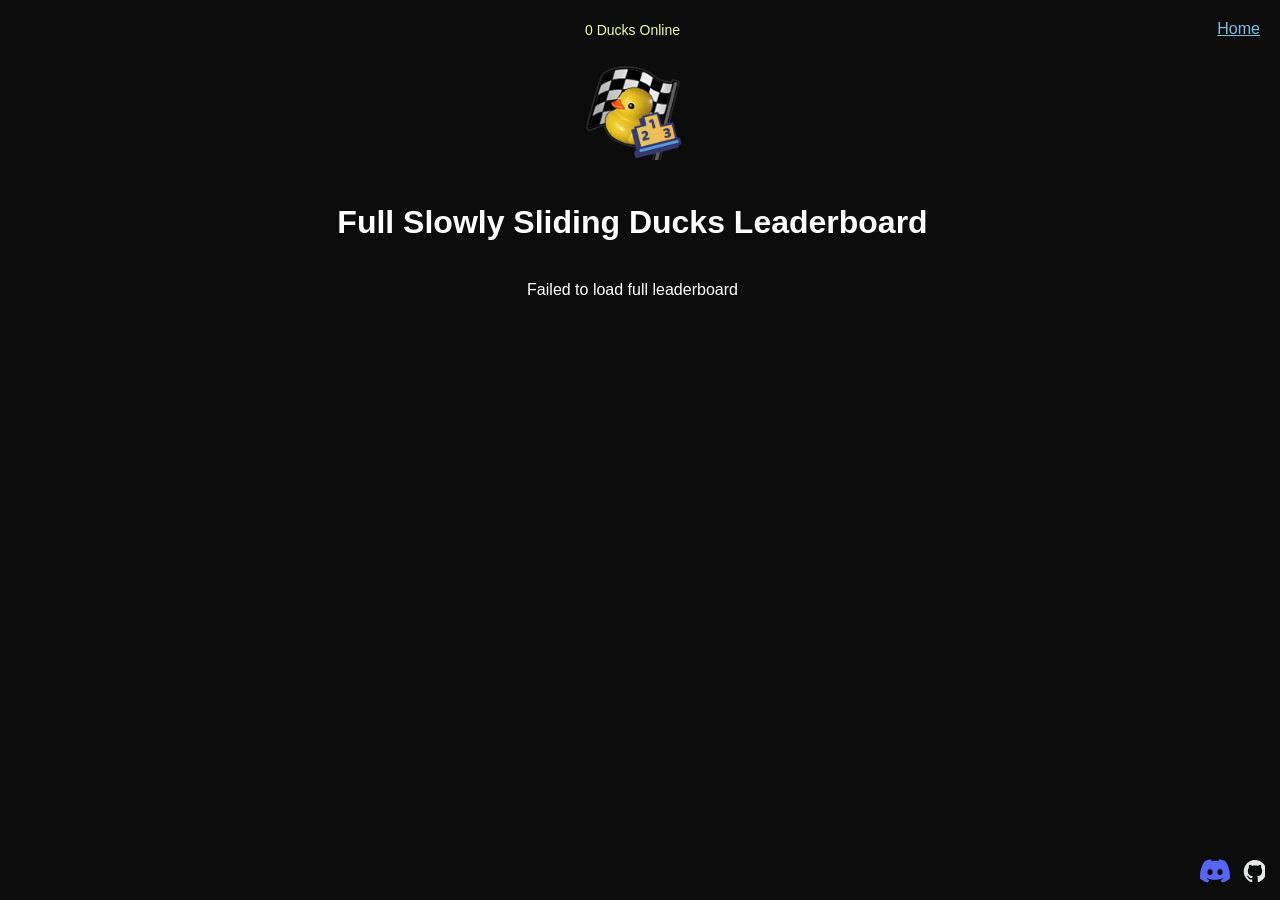
==== full/index.html @ 09173358 "initial commit" ====
<!DOCTYPE html>
<html>
<head>

    <title>Full Slowly Sliding Ducks Leaderboard</title>
    <link rel="icon" type="image/png" href="../assets/logo.png"/>
    <link href="../index.css" media="screen" rel="stylesheet" type="text/css" />

    <meta charset="UTF-8">
    <meta name="description" content="Full Slowly Sliding Ducks Leaderboard">
    <meta name="keywords" content="PPDS, Slowly Sliding Ducks, Slowly Sliding Ducks Leaderboard, Placid Plastic Duck Simulator, Placid Plastic Deck">
    <meta name="author" content="luckycdev">
    <meta name="viewport" content="width=device-width, initial-scale=1.0">
    <meta property='og:description'  content='Full Slowly Sliding Ducks Leaderboard'>
    <meta property='og:title'  content='Full Slowly Sliding Ducks Leaderboard'>
    <meta property='og:url'  content='https://ssd.luckyc.dev'>
    <meta property="og:image"  content="https://ssd.luckyc.dev/assets/logo.png">
    <meta name="theme-color" content="#7ac0de">

</head>

<body>

<div class="social-icons">
  <a href="https://discord.gg/AQ4sDF6Mkz" target="_blank"><img src="../assets/discord.svg" class="social"></a>
  <a href="https://github.com/luckycdev/SlowlySlidingDucksLeaderboard" target="_blank"><img src="../assets/github.svg" class="social"></a>
</div>

    <a href="../index.html" class="other-page">Home</a>
    <div id="playerCount" class="playerCount">Loading...</div>
    <img src="../assets/logo.png" class="logo">
    <h1>Full Slowly Sliding Ducks Leaderboard</h1>
    <div class="loading" id="loading">Loading...</div>

    <table id="leaderboard" style="display:none;">
        <thead>
            <tr>
                <th>Rank</th>
                <th>Name</th>
                <th>XP</th>
            </tr>
        </thead>
        <tbody></tbody>
    </table>

    <script src="../index.js"></script>
    <script>
        loadFullLeaderboard();
    </script>

</body>
</html>
---- index.css ----
html {
    scrollbar-gutter: stable;
}

body {
    background: #0c0c0c;
    color: white;
    font-family: Arial, sans-serif;
    text-align: center;
}

h1 {
    margin-top: 40px;
}

table {
    margin: 30px auto;
    border-collapse: collapse;
    max-width: 700px;
    width: 100%;
    table-layout: fixed;
}

th, td {
    padding: 10px;
    border-bottom: 1px solid #333;
    width: 33.33%;
}

th {
    background: #1c1c1c;
}

tr:hover {
    background: #272727;
}

.loading {
    margin-top: 40px;
}

.logo {
    margin-top: 20px;
    height: 100px;
    user-select: none;
    -webkit-user-drag: none;
    -moz-user-drag: none;
    -ms-user-drag: none;
}

button {
    border-radius: 15px;
    margin-bottom: 20px;
    padding: 10px 20px;
    font-size: 16px;
    font-weight: bold;
    cursor: pointer;
    user-select: none;
}

.social-icons {
    position: fixed;
    bottom: 10px;
    right: 10px;
    display: flex;
    gap: 10px;
    z-index: 1000;
}

img.social{
    height: 30px;
}

.other-page {
    position: fixed;
    right: 0px;
    top: 0px;
    margin: 20px;
    font-size: 16px;
    color: #7ac0de;
}

.loadMoreMessage {
    margin-top:10px;
    color:#ff5555;
}

.playerCount {
    color: #eeffaa;
    height: 20px;
    margin-top: 20px;
    font-size: 14px;
    line-height: 20px;
}
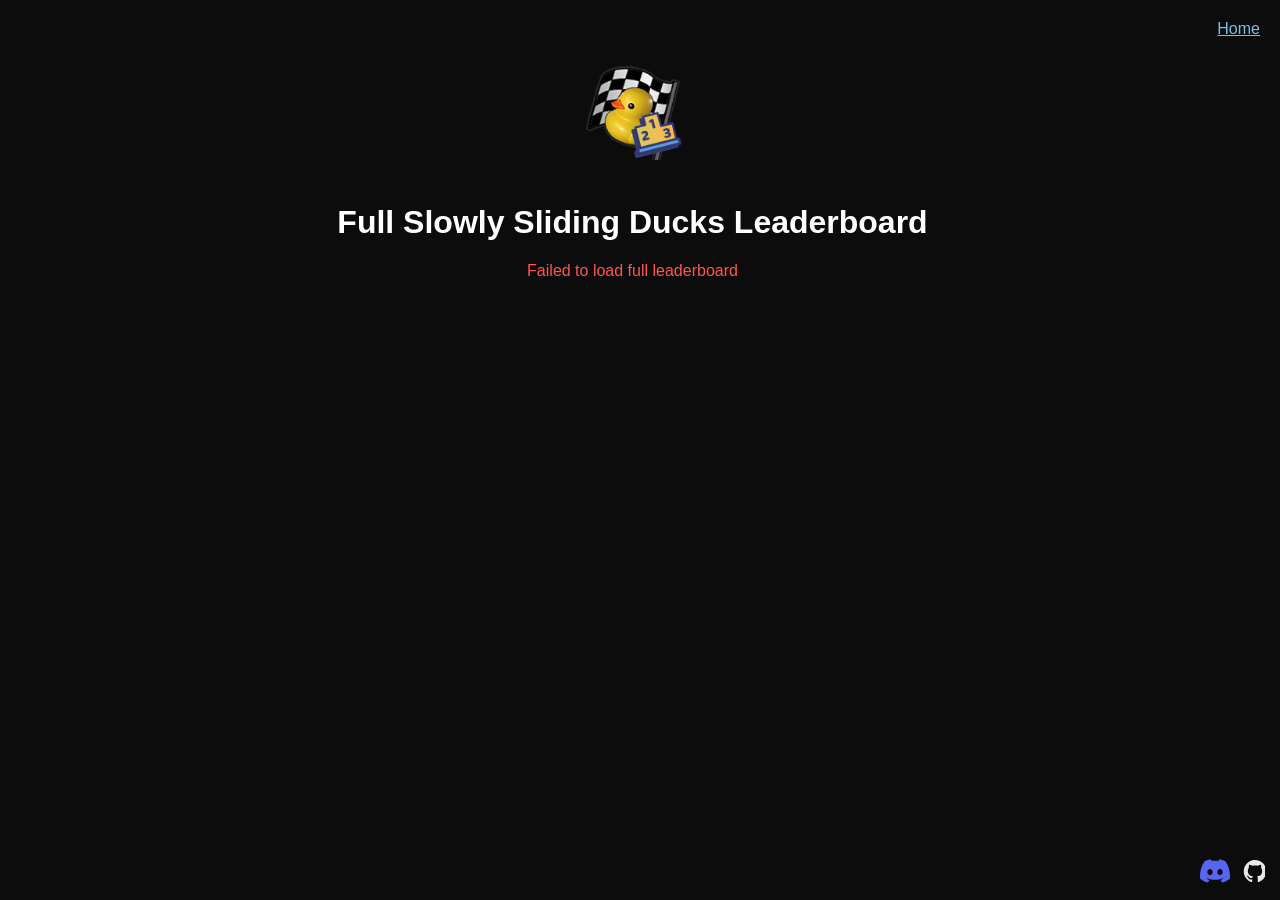
==== commit b209a74f: "css" ====
--- a/full/index.html
+++ b/full/index.html
@@ -30,7 +30,7 @@
     <div id="playerCount" class="playerCount">Loading...</div>
     <img src="../assets/logo.png" class="logo">
     <h1>Full Slowly Sliding Ducks Leaderboard</h1>
-    <div class="loading" id="loading">Loading...</div>
+    <div class="loading message" id="loading">Loading...</div>
 
     <table id="leaderboard" style="display:none;">
         <thead>
--- a/index.css
+++ b/index.css
@@ -11,6 +11,7 @@
 
 h1 {
     margin-top: 40px;
+    user-select: none;
 }
 
 table {
@@ -37,6 +38,13 @@
 
 .loading {
     margin-top: 40px;
+}
+
+.message {
+    margin-top: 10px;
+    color: #ff5555;
+    font-size: 16px;
+    cursor: default;
 }
 
 .logo {
@@ -80,15 +88,11 @@
     color: #7ac0de;
 }
 
-.loadMoreMessage {
-    margin-top:10px;
-    color:#ff5555;
-}
-
 .playerCount {
     color: #eeffaa;
     height: 20px;
     margin-top: 20px;
     font-size: 14px;
     line-height: 20px;
+    user-select: none;
 }
